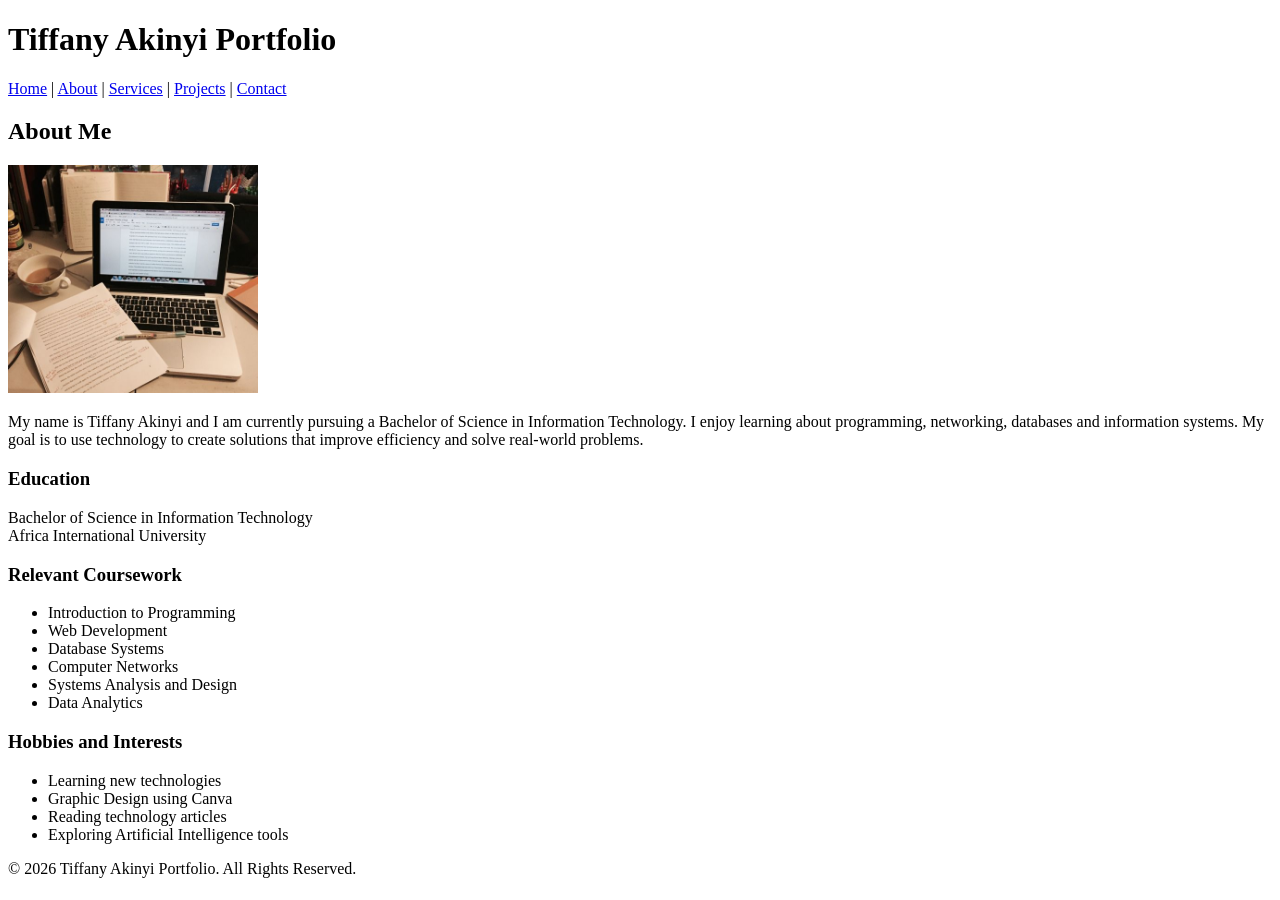
==== about.html @ 35f8a5ee "Updated Portfolio" ====
<!DOCTYPE html>
<html>
<head>
    <title>About Me - Tiffany Akinyi</title>
</head>
<body>

<header>
    <h1>Tiffany Akinyi Portfolio</h1>

    <nav>
        <a href="index.html">Home</a> |
        <a href="about.html">About</a> |
        <a href="services.html">Services</a> |
        <a href="projects.html">Projects</a> |
        <a href="contact.html">Contact</a>
    </nav>


</header>

<h2>About Me</h2>

<img src="images/laptopsetup.jpg" alt=" Picture" width="250">

<p>
My name is Tiffany Akinyi and I am currently pursuing a Bachelor of Science in Information Technology.
I enjoy learning about programming, networking, databases and information systems.
My goal is to use technology to create solutions that improve efficiency and solve real-world problems.
</p>

<h3>Education</h3>

<p>
Bachelor of Science in Information Technology<br>
Africa International University
</p>

<h3>Relevant Coursework</h3>

<ul>
    <li>Introduction to Programming</li>
    <li>Web Development</li>
    <li>Database Systems</li>
    <li>Computer Networks</li>
    <li>Systems Analysis and Design</li>
    <li>Data Analytics</li>
</ul>

<h3>Hobbies and Interests</h3>

<ul>
    <li>Learning new technologies</li>
    <li>Graphic Design using Canva</li>
    <li>Reading technology articles</li>
    <li>Exploring Artificial Intelligence tools</li>
</ul>

<footer>

    <p>&copy; 2026 Tiffany Akinyi Portfolio. All Rights Reserved.</p>
</footer>

</body>
</html>
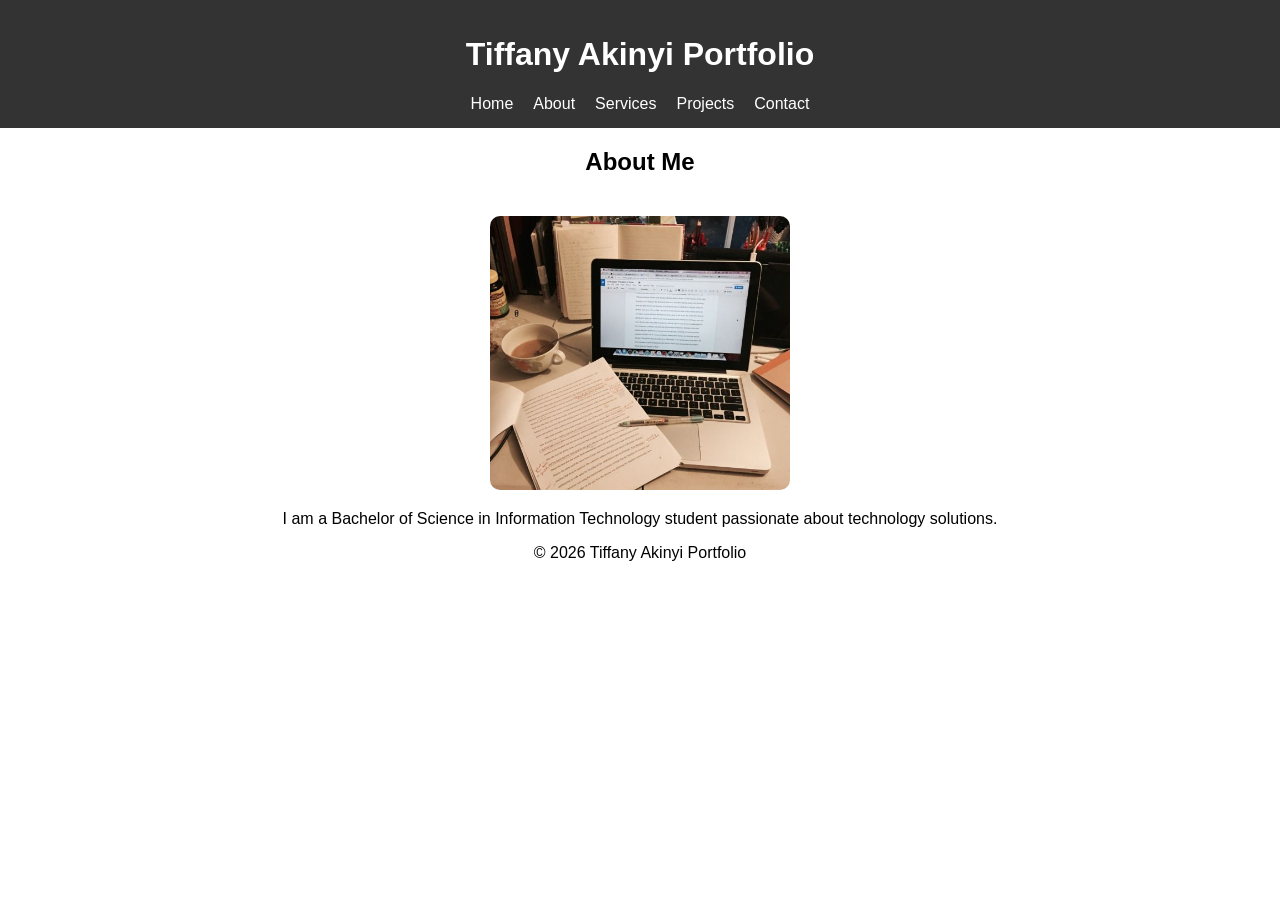
==== commit 50675f7c: "Reorganize portfolio and add website files" ====
--- a/about.html
+++ b/about.html
@@ -1,65 +1,36 @@
 <!DOCTYPE html>
 <html>
 <head>
+    <meta charset="UTF-8">
     <title>About Me - Tiffany Akinyi</title>
+    <link rel="stylesheet" href="styles.css">
 </head>
+
 <body>
 
 <header>
     <h1>Tiffany Akinyi Portfolio</h1>
 
     <nav>
-        <a href="index.html">Home</a> |
-        <a href="about.html">About</a> |
-        <a href="services.html">Services</a> |
-        <a href="projects.html">Projects</a> |
+        <a href="index.html">Home</a>
+        <a href="about.html">About</a>
+        <a href="services.html">Services</a>
+        <a href="projects.html">Projects</a>
         <a href="contact.html">Contact</a>
     </nav>
-
-
 </header>
 
 <h2>About Me</h2>
 
-<img src="images/laptopsetup.jpg" alt=" Picture" width="250">
+<img src="images/laptopsetup.jpg" alt="Laptop Setup" class="profile-img">
 
 <p>
-My name is Tiffany Akinyi and I am currently pursuing a Bachelor of Science in Information Technology.
-I enjoy learning about programming, networking, databases and information systems.
-My goal is to use technology to create solutions that improve efficiency and solve real-world problems.
+I am a Bachelor of Science in Information Technology student passionate about technology solutions.
 </p>
 
-<h3>Education</h3>
-
-<p>
-Bachelor of Science in Information Technology<br>
-Africa International University
-</p>
-
-<h3>Relevant Coursework</h3>
-
-<ul>
-    <li>Introduction to Programming</li>
-    <li>Web Development</li>
-    <li>Database Systems</li>
-    <li>Computer Networks</li>
-    <li>Systems Analysis and Design</li>
-    <li>Data Analytics</li>
-</ul>
-
-<h3>Hobbies and Interests</h3>
-
-<ul>
-    <li>Learning new technologies</li>
-    <li>Graphic Design using Canva</li>
-    <li>Reading technology articles</li>
-    <li>Exploring Artificial Intelligence tools</li>
-</ul>
-
 <footer>
-
-    <p>&copy; 2026 Tiffany Akinyi Portfolio. All Rights Reserved.</p>
+    <p>&copy; 2026 Tiffany Akinyi Portfolio</p>
 </footer>
 
 </body>
-</html>
+</html>
--- a/styles.css
+++ b/styles.css
@@ -0,0 +1,122 @@
+/* GENERAL */
+body {
+    font-family: Arial;
+    margin: 0;
+    text-align: center;
+}
+
+/* HEADER */
+header {
+    background: #333;
+    color: white;
+    padding: 15px;
+}
+
+/* NAVBAR FLEXBOX */
+nav {
+    display: flex;
+    justify-content: center;
+    gap: 20px;
+}
+
+nav a {
+    color: white;
+    text-decoration: none;
+}
+
+/* FLEXBOX PROJECTS */
+.projects {
+    display: flex;
+    gap: 20px;
+    justify-content: center;
+    flex-wrap: wrap;
+}
+
+/* FLEXBOX SERVICES */
+.services {
+    display: flex;
+    gap: 20px;
+    justify-content: center;
+    flex-wrap: wrap;
+}
+
+.card {
+    width: 250px;
+    background: #f4f4f4;
+    padding: 15px;
+    border-radius: 10px;
+
+    animation: fadeIn 1s ease-in;
+    transition: 0.3s;
+}
+
+.card:hover {
+    transform: translateY(-8px);
+}
+
+    /* IMAGE SIZING */
+.card img {
+    width: 100%;
+    height: 150px;
+    object-fit: cover;
+}
+
+/* Profile Image */
+.profile-img {
+    width: 300px;
+    height: auto;
+    border-radius: 10px;
+    margin-top: 20px;
+}
+
+
+/* ANIMATION */
+@keyframes fadeIn {
+    from {
+        opacity: 0;
+        transform: translateY(20px);
+    }
+    to {
+        opacity: 1;
+        transform: translateY(0);
+    }
+}
+
+/* Welcome Heading */
+.welcome {
+    animation: fadeIn 2s ease-in-out;
+}
+
+/* BUTTON ANIMATION */
+input[type="submit"] {
+
+/* BUTTON ANIMATION */
+input[type="submit"] {
+    padding: 10px;
+    background: blue;
+    color: white;
+    border: none;
+    transition: 0.3s;
+}
+
+input[type="submit"]:hover {
+    transform: scale(1.1);
+    background: darkblue;
+}
+/*paragraph*/
+p {
+    width: 70%;
+    margin: auto;
+    line-height: 1.6;
+}
+/*lists */
+ul {
+    list-style-position: inside;
+}
+/*footer*/
+footer {
+    background: #333;
+    color: white;
+    padding: 15px;
+    margin-top: 40px;
+}
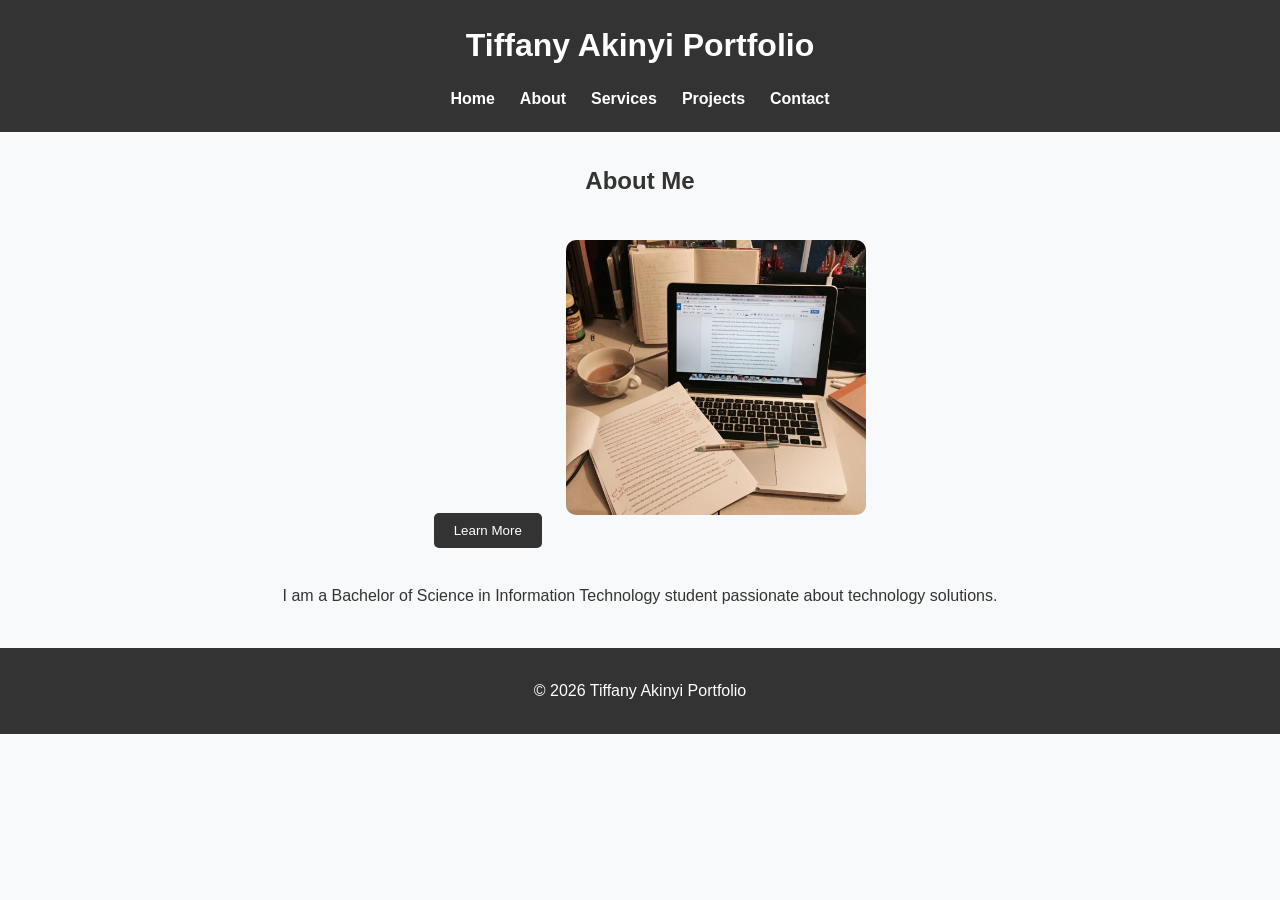
==== commit b6d6ec5d: "Add JavaScript functionality and improve portfolio" ====
--- a/about.html
+++ b/about.html
@@ -5,7 +5,6 @@
     <title>About Me - Tiffany Akinyi</title>
     <link rel="stylesheet" href="styles.css">
 </head>
-
 <body>
 
 <header>
@@ -20,7 +19,9 @@
     </nav>
 </header>
 
-<h2>About Me</h2>
+<h2 id="aboutHeading">About Me</h2>
+
+<button id="aboutBtn">Learn More</button>
 
 <img src="images/laptopsetup.jpg" alt="Laptop Setup" class="profile-img">
 
@@ -31,6 +32,7 @@
 <footer>
     <p>&copy; 2026 Tiffany Akinyi Portfolio</p>
 </footer>
+<script src="script.js"></script>
 
 </body>
 </html>
--- a/styles.css
+++ b/styles.css
@@ -1,122 +1,266 @@
-/* GENERAL */
+/* ===========================
+   GENERAL STYLING
+========================== */
+
+* {
+    margin: 0;
+    padding: 0;
+    box-sizing: border-box;
+}
+
+html {
+    scroll-behavior: smooth;
+}
+
 body {
-    font-family: Arial;
-    margin: 0;
+    font-family: Arial, Helvetica, sans-serif;
+    background-color: #f8f9fa;
+    color: #333;
     text-align: center;
-}
-
-/* HEADER */
+    line-height: 1.6;
+}
+
+/* ===========================
+   HEADER
+=========================== */
+
 header {
-    background: #333;
-    color: white;
-    padding: 15px;
-}
-
-/* NAVBAR FLEXBOX */
+    background-color: #333;
+    color: white;
+    padding: 20px;
+}
+
+header h1 {
+    margin-bottom: 15px;
+}
+
+/* ===========================
+   NAVIGATION
+=========================== */
+
 nav {
     display: flex;
     justify-content: center;
-    gap: 20px;
+    gap: 25px;
+    flex-wrap: wrap;
 }
 
 nav a {
     color: white;
     text-decoration: none;
-}
-
-/* FLEXBOX PROJECTS */
-.projects {
-    display: flex;
-    gap: 20px;
-    justify-content: center;
-    flex-wrap: wrap;
-}
-
-/* FLEXBOX SERVICES */
-.services {
-    display: flex;
-    gap: 20px;
-    justify-content: center;
-    flex-wrap: wrap;
-}
-
-.card {
-    width: 250px;
-    background: #f4f4f4;
-    padding: 15px;
-    border-radius: 10px;
-
-    animation: fadeIn 1s ease-in;
+    font-weight: bold;
     transition: 0.3s;
 }
 
-.card:hover {
-    transform: translateY(-8px);
-}
-
-    /* IMAGE SIZING */
-.card img {
-    width: 100%;
-    height: 150px;
-    object-fit: cover;
-}
-
-/* Profile Image */
+nav a:hover {
+    color: #00bfff;
+}
+
+/* For pages that use a list navigation */
+
+nav ul {
+    display: flex;
+    justify-content: center;
+    gap: 25px;
+    list-style: none;
+}
+
+nav li {
+    display: inline;
+}
+
+/* ===========================
+   HEADINGS
+=========================== */
+
+h2 {
+    margin-top: 30px;
+    margin-bottom: 20px;
+}
+
+h3 {
+    margin-top: 15px;
+    margin-bottom: 10px;
+}
+
+/* ===========================
+   PARAGRAPHS
+=========================== */
+
+p {
+    width: 75%;
+    margin: 15px auto;
+}
+
+/* ===========================
+   LISTS
+=========================== */
+
+ul {
+    list-style-position: inside;
+    margin: 20px auto;
+}
+
+/* ===========================
+   PROFILE IMAGE
+=========================== */
+
 .profile-img {
     width: 300px;
     height: auto;
     border-radius: 10px;
-    margin-top: 20px;
-}
-
-
-/* ANIMATION */
+    margin: 20px auto;
+    transition: 0.4s;
+}
+
+.profile-img:hover {
+    transform: scale(1.05);
+}
+
+/* ===========================
+   BUTTONS
+=========================== */
+
+button {
+    padding: 10px 20px;
+    margin: 20px;
+    border: none;
+    background-color: #333;
+    color: white;
+    border-radius: 5px;
+    cursor: pointer;
+    transition: 0.3s;
+}
+
+button:hover {
+    background-color: #555;
+    transform: scale(1.05);
+}
+
+/* ===========================
+   PROJECTS & SERVICES
+=========================== */
+
+.projects,
+.services {
+    display: flex;
+    justify-content: center;
+    gap: 20px;
+    flex-wrap: wrap;
+    margin: 30px;
+}
+
+/* ===========================
+   CARDS
+=========================== */
+
+.card {
+    background: white;
+    width: 260px;
+    border-radius: 10px;
+    padding: 15px;
+    box-shadow: 0px 4px 10px rgba(0,0,0,0.15);
+    transition: 0.3s;
+    animation: fadeIn 1s ease-in;
+}
+
+.card:hover {
+    transform: translateY(-8px);
+}
+
+.card img {
+    width: 100%;
+    height: 160px;
+    object-fit: cover;
+    border-radius: 8px;
+}
+
+.card h3 {
+    margin-top: 10px;
+}
+
+/* ===========================
+   CONTACT PAGE
+=========================== */
+
+.page-title {
+    margin: 40px 20px;
+}
+
+.contact-container {
+    display: flex;
+    justify-content: center;
+    gap: 30px;
+    flex-wrap: wrap;
+    margin: 30px;
+}
+
+.contact-info,
+.contact-form {
+    background: white;
+    width: 350px;
+    padding: 20px;
+    border-radius: 10px;
+    box-shadow: 0px 4px 10px rgba(0,0,0,0.15);
+    text-align: left;
+}
+
+.contact-info h3,
+.contact-form h3 {
+    margin-bottom: 15px;
+}
+
+.contact-form label {
+    font-weight: bold;
+}
+
+.contact-form input,
+.contact-form textarea {
+    width: 100%;
+    padding: 10px;
+    margin: 8px 0 15px;
+    border: 1px solid #ccc;
+    border-radius: 5px;
+}
+
+.contact-form button {
+    width: 100%;
+}
+
+#errorMessage {
+    font-weight: bold;
+    margin-bottom: 15px;
+}
+
+/* ===========================
+   FOOTER
+=========================== */
+
+footer {
+    background: #333;
+    color: white;
+    padding: 15px;
+    margin-top: 40px;
+}
+
+/* ===========================
+   ANIMATION
+=========================== */
+
 @keyframes fadeIn {
+
     from {
         opacity: 0;
         transform: translateY(20px);
     }
+
     to {
         opacity: 1;
         transform: translateY(0);
     }
-}
-
-/* Welcome Heading */
+
+}
+
 .welcome {
     animation: fadeIn 2s ease-in-out;
-}
-
-/* BUTTON ANIMATION */
-input[type="submit"] {
-
-/* BUTTON ANIMATION */
-input[type="submit"] {
-    padding: 10px;
-    background: blue;
-    color: white;
-    border: none;
-    transition: 0.3s;
-}
-
-input[type="submit"]:hover {
-    transform: scale(1.1);
-    background: darkblue;
-}
-/*paragraph*/
-p {
-    width: 70%;
-    margin: auto;
-    line-height: 1.6;
-}
-/*lists */
-ul {
-    list-style-position: inside;
-}
-/*footer*/
-footer {
-    background: #333;
-    color: white;
-    padding: 15px;
-    margin-top: 40px;
 }
